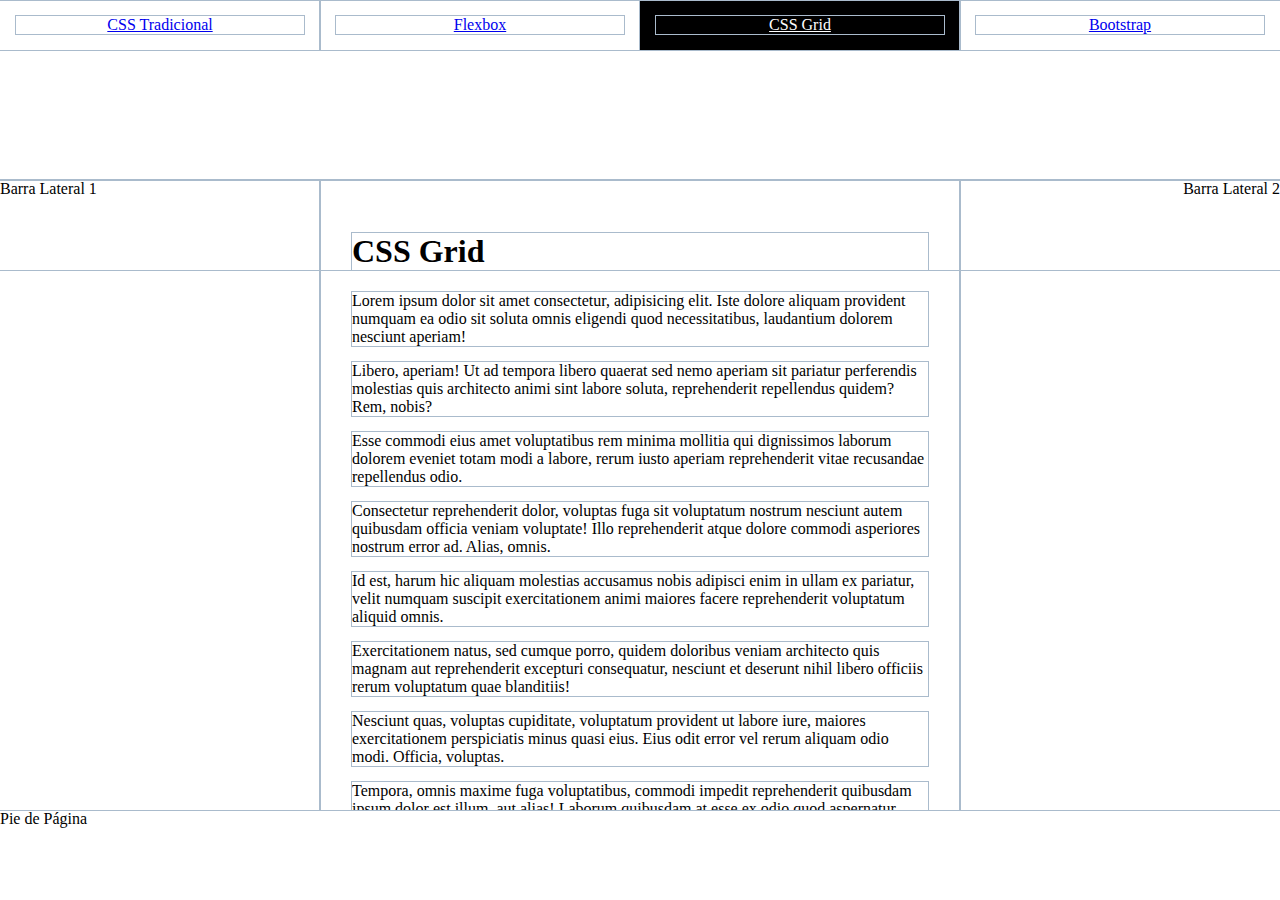
==== modulo1/clase5/cssgrid.html @ 989414b2 "clase 5" ====
<!DOCTYPE html>
<html lang="en">
<head>
    <meta charset="UTF-8">
    <meta name="viewport" content="width=device-width, initial-scale=1.0">
    <meta http-equiv="X-UA-Compatible" content="ie=edge">

    <title>
        Layout en CSS
    </title>

    <link rel="stylesheet" href="css/reset.css">    
    <link rel="stylesheet" href="css/css-tradicional.css">

</head>
<body>
    
    <!-- header#main-header -->
    <header id="main-header">
        
        <!-- nav#main-menu>ul>(li>a{Menú $})*4 -->
        <nav id="main-menu">
            <ul>
                
                <li>
                    <a href="index.html">
                        CSS Tradicional
                    </a>
                </li>
                
                <li>
                    <a href="flexbox.html">
                        Flexbox
                    </a>
                </li>
                
                <li class="active">
                    <a href="cssgrid.html">
                        CSS Grid
                    </a>
                </li>
                                
                <li>
                    <a href="bootstrap.html">
                        Bootstrap
                    </a>
                </li>

            </ul>
        </nav>

    </header>


    <!-- aside#first-sidebar -->
    <aside id="first-sidebar">
        Barra Lateral 1
    </aside>


    <!-- main#main-content -->
    <main id="main-content">

        <!-- h1{CSS Tradicional} -->
        <h1>
            CSS Grid
        </h1>

        <!-- (p>lorem25)*8 -->
        <p>Lorem ipsum dolor sit amet consectetur, adipisicing elit. Iste dolore aliquam provident numquam ea odio sit soluta omnis eligendi quod necessitatibus, laudantium dolorem nesciunt aperiam!</p>
        <p>Libero, aperiam! Ut ad tempora libero quaerat sed nemo aperiam sit pariatur perferendis molestias quis architecto animi sint labore soluta, reprehenderit repellendus quidem? Rem, nobis?</p>
        <p>Esse commodi eius amet voluptatibus rem minima mollitia qui dignissimos laborum dolorem eveniet totam modi a labore, rerum iusto aperiam reprehenderit vitae recusandae repellendus odio.</p>
        <p>Consectetur reprehenderit dolor, voluptas fuga sit voluptatum nostrum nesciunt autem quibusdam officia veniam voluptate! Illo reprehenderit atque dolore commodi asperiores nostrum error ad. Alias, omnis.</p>
        <p>Id est, harum hic aliquam molestias accusamus nobis adipisci enim in ullam ex pariatur, velit numquam suscipit exercitationem animi maiores facere reprehenderit voluptatum aliquid omnis.</p>
        <p>Exercitationem natus, sed cumque porro, quidem doloribus veniam architecto quis magnam aut reprehenderit excepturi consequatur, nesciunt et deserunt nihil libero officiis rerum voluptatum quae blanditiis!</p>
        <p>Nesciunt quas, voluptas cupiditate, voluptatum provident ut labore iure, maiores exercitationem perspiciatis minus quasi eius. Eius odit error vel rerum aliquam odio modi. Officia, voluptas.</p>
        <p>Tempora, omnis maxime fuga voluptatibus, commodi impedit reprehenderit quibusdam ipsum dolor est illum, aut alias! Laborum quibusdam at esse ex odio quod aspernatur labore neque.</p>

    </main>


    <!-- aside#second-sidebar -->
    <aside id="second-sidebar">
        Barra Lateral 2
    </aside>


    <!-- footer#main-footer -->
    <footer id="main-footer">
        Pie de Página
    </footer>



</body>
</html>
---- modulo1/clase5/css/css-tradicional.css ----
body * {
    /* db */
    display: block;

    /* bz */
    box-sizing: border-box;
}

#main-menu li {

    /* fl */
    float: left;

    /* tac */
    text-align: center;


    /* p16 */
    padding: 16px;

    
}

#main-menu li.active,
#main-menu li.active a {

    /* bgc#000 */
    background-color: #000;

    /* c#fff */
    color: #ffffff;

}


#main-header {

    /* w100p */
    width: 100%;

    /* h20p */
    height: 20%;

}

main {

    /* ovya */
    overflow-y: scroll;

    /* p32 */
    padding: 32px;
}

/* body > footer, */
#main-footer {
    /* w100p */
    width: 100%;
    /* h10p */
    height: 10%;
}




/* REGLAS RESPONSIVAS */


/* primero, version movil */

#main-menu li {
    width: 100%;
}


aside, main {
    
    /* w100p */
    width: 100%;

    height: auto;

    min-height: 250px;

    /* tac */
    text-align: center;

}


/* luego, reglas para tablet */

/* @media screen and (min-width:768px) and (max-width: 1199px) { */
@media screen and (min-width:768px) {
    
    #main-menu li {
        width: 50%;
    }


    aside, main {
        /* h70p */
        height: 70%;
        /* fl */
        float: left;
    }

    aside, main {
        /* w33.33p */
        width: 33.33%;
    }

    #first-sidebar {
        /* ta */
        text-align: left;
    }
    main {
        /* ta */
        text-align: left;
    }
    #second-sidebar {
        /* ta */
        text-align: right;
    }
    
}


/* reglas para laptops o mayores */
@media screen and (min-width:1200px) {
    
    #main-menu li {
        width: 25%;
    }

    aside {
        width: 25%;
    }

    main {
        width: 50%;
    }
}


/* pantalla extra grande */

@media screen and (min-width:1600px) {
    
    #main-menu li {
        width: 25%;
    }

    aside {
        width: 15%;
    }

    main {
        width: 70%;
    }
}
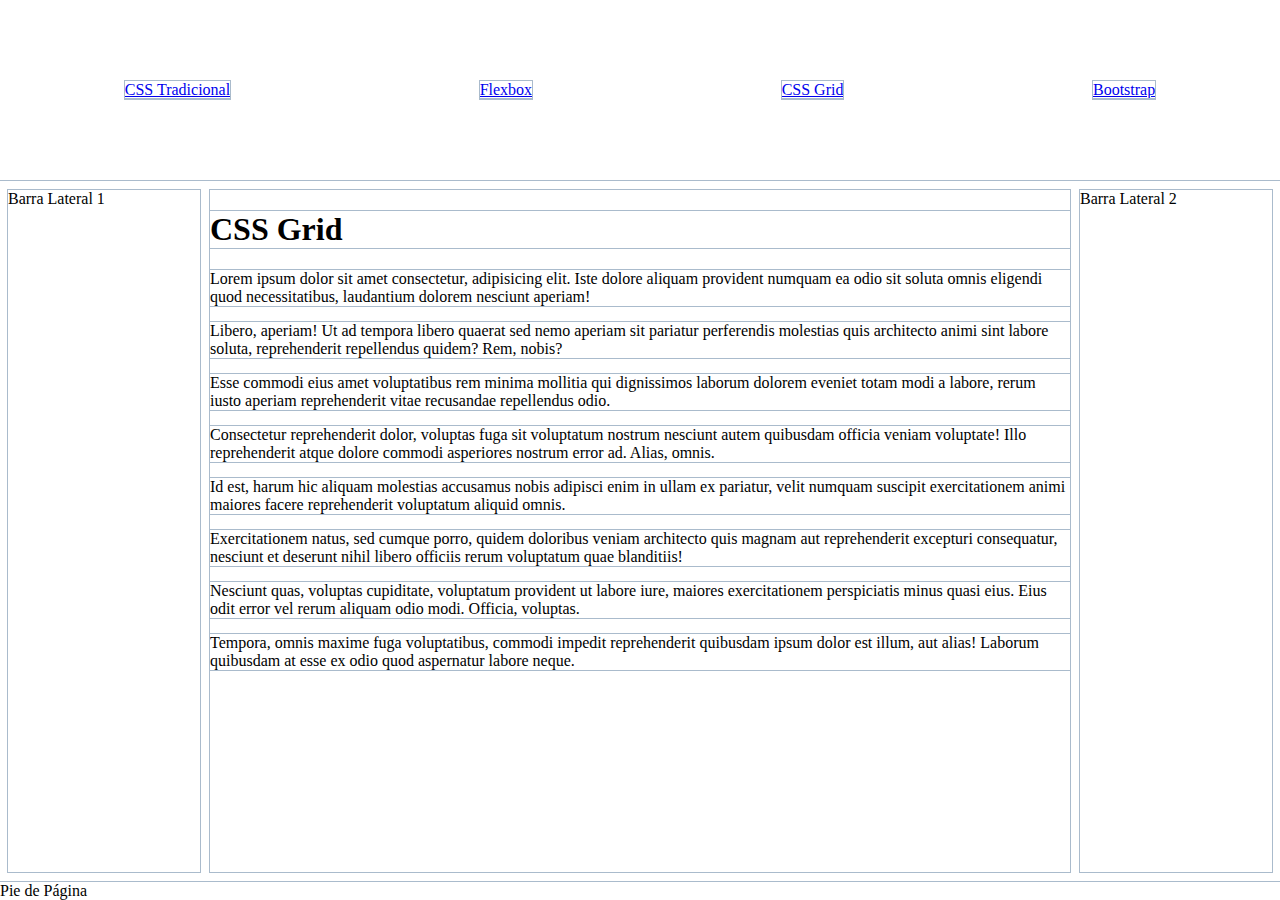
==== commit 5d5e9d63: "flexbox y cssgrid" ====
--- a/modulo1/clase5/cssgrid.html
+++ b/modulo1/clase5/cssgrid.html
@@ -10,7 +10,7 @@
     </title>
 
     <link rel="stylesheet" href="css/reset.css">    
-    <link rel="stylesheet" href="css/css-tradicional.css">
+    <link rel="stylesheet" href="css/cssgrid.css">
 
 </head>
 <body>
--- a/modulo1/clase5/css/cssgrid.css
+++ b/modulo1/clase5/css/cssgrid.css
@@ -0,0 +1,85 @@
+/* .container { */
+body {
+    display: grid;
+  
+    grid-template-areas:
+      "header header header"
+      "firstsidebar content secondsidebar"
+      "footer footer footer";
+  
+    grid-template-columns: 200px 1fr 200px;
+    grid-template-rows: 20% 1fr auto;
+    grid-gap: 10px;
+  
+    height: 100vh;
+  }
+
+
+  #main-header {
+    grid-area: header;
+  }
+  
+/* Combinando CSSGrid y Flexbox */
+
+#main-header nav,
+#main-header ul {
+    height: 100%;
+}
+
+#main-header nav ul {
+    display: flex;
+    flex-direction: row;
+    justify-content: space-around;
+    align-items: center;
+}
+
+
+#main-header ul {
+    display: flex;
+  justify-content: space-between;
+  align-items: center;
+}
+
+
+  #first-sidebar {
+    grid-area: firstsidebar;
+    margin-left: 0.5rem;
+  }
+  
+  main {
+    grid-area: content;
+  }
+  
+  #second-sidebar {
+    grid-area: secondsidebar;
+    margin-right: 0.5rem;
+  }
+  
+  footer {
+    grid-area: footer;
+  }
+
+
+
+  @media (max-width: 768px) {
+    body {
+      grid-template-areas:
+        "header"
+        "firstsidebar"
+        "content"
+        "secondsidebar"
+        "footer";
+  
+      grid-template-columns: 1fr;
+      grid-template-rows:
+        20% /* Header */
+        minmax(75px, auto) /* Nav */
+        1fr /* Content */
+        minmax(75px, auto) /* Sidebar */
+        auto; /* Footer */
+    }
+  
+    nav, aside {
+      margin: 0;
+    }
+  }